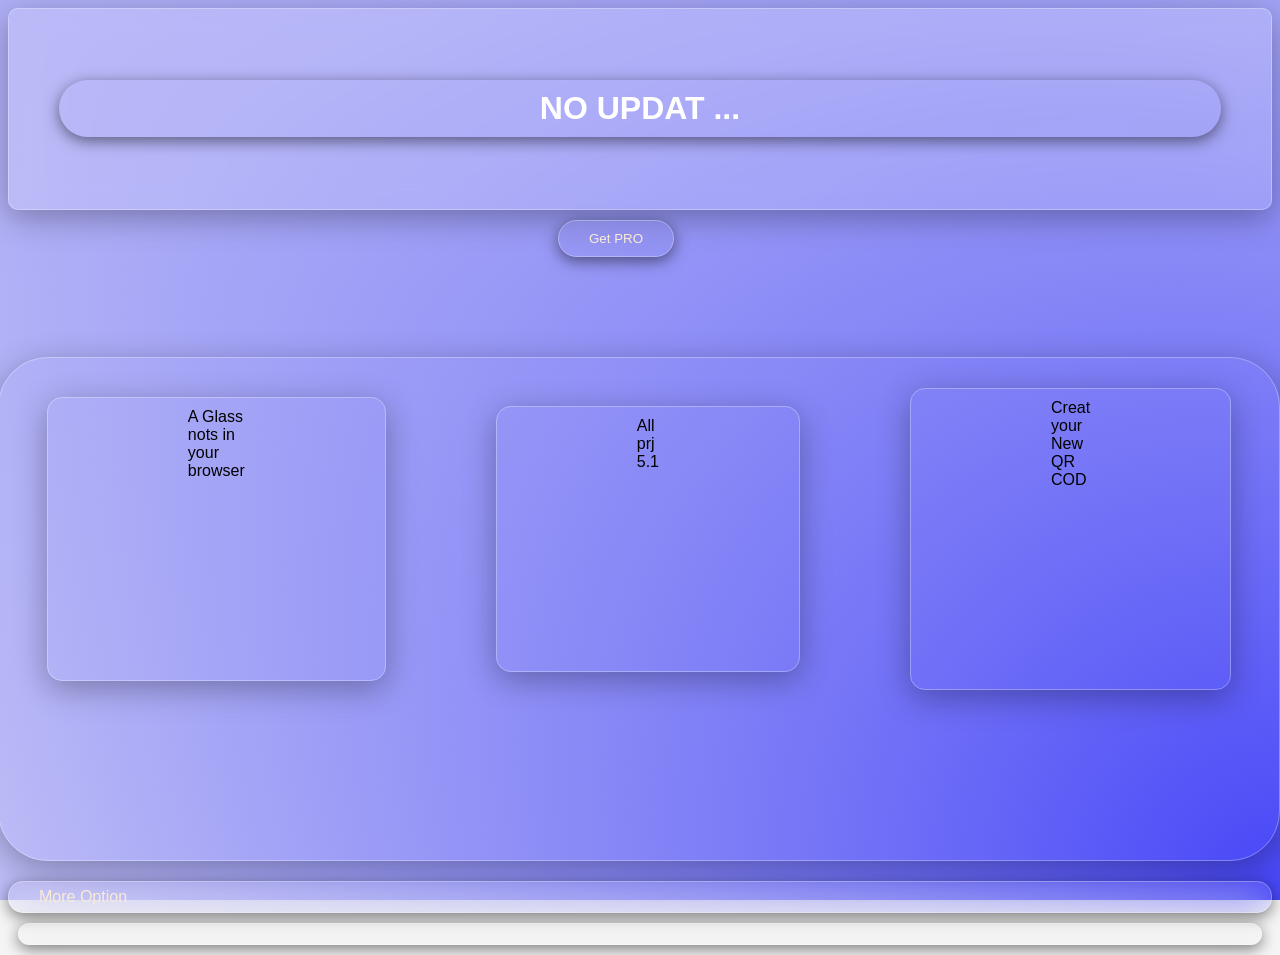
==== index1.html @ 7d1164cf "Rename box-style.html to index1.html" ====
<!DOCTYPE html>
<html lang="en">
<head>
    <link rel="stylesheet" href="box-style.css">
    <meta charset="UTF-8">
    <meta name="viewport" content="width=device-width, initial-scale=1.0">
    <title>box</title>
</head>
<body>
    <div class="box1"><h1 class="text1">NO UPDAT ...</h1></div>
    <button class="but2" commandfor="popule" command="show-modal" id="sin">Get PRO</button>
    <dialog id="popule" class="dialog"><h1 class="text2signin1">Get Premium</h1>
        <div class="boxpro">
            <pre><h3 class="hart">Get 30$ Now</h3><button class="butget">Get</button></pre>
            <hr class="hr1">
            <pre><h3 class="hart">Get 0$ Free</h3><button class="getfree">Get Free</button></pre>
            <hr class="hr2">
            <pre><h3 class="hart">Get PRO</h3><button class="butget">Get</button></pre>
        </div>
        <button commandfor="popule" command="close" class="close1">
                close
        </button>
    </dialog>
    <div class="boxall">
    <div class="box3">A Glass nots in your browser</div>
    <div class="box4">All prj 5.1</div>
    <div class="box5">Creat your New QR COD</div>
    </div>
    <section class="text-more-option">More Option</section>
    <div class="box-section-more"></div>
</body>
</html>
---- box-style.css ----
body {
    background: radial-gradient(circle at 100% 100%, rgb(70, 70, 248) 0%, transparent 100%), 
    radial-gradient(circle at 0% 0%, rgb(175, 175, 247) 0%, transparent 100%) whitesmoke;
    background-attachment: fixed;
    font-family: 'Franklin Gothic Medium', 'Arial Narrow', Arial, sans-serif;
}

.box1 {
    padding: 50px;
    border-radius: 10px;
    background: rgba(255, 255, 255, 0.15);
    backdrop-filter: blur(12px);
    -webkit-backdrop-filter: blur(12px);
    border: 1px solid rgba(255, 255, 255, 0.3);
    box-shadow: 0 8px 32px rgba(0, 0, 0, 0.3);
    color: #fff;
}

.text1 {
    color: #fff;
    box-shadow: 0 4px 15px rgba(0, 0, 0, 0.5);
    justify-content: center;
    display: flex;
    padding: 10px;
    border-radius: 30px;
}

.but2 {
    border-radius: 20px;
    background: transparent;
    padding: 10px 30px;
    box-shadow: 0 4px 15px rgba(0, 0, 0, 0.5);
    cursor: pointer;
    backdrop-filter: blur(12px);
    -webkit-backdrop-filter: blur(12px);
    border: 1px solid rgba(255, 255, 255, 0.3);
    margin: 10px 0px 0px 550px;
    color: antiquewhite;
    font-family: 'Franklin Gothic Medium', 'Arial Narrow', Arial, sans-serif;
}

.close1 {
    border-radius: 10px;
    padding: 5px 20px;
    box-shadow: 0 4px 15px rgba(0, 0, 0, 0.5);
    background: transparent;
    margin: 0 0 0 90px;
    backdrop-filter: blur(10px);
    -webkit-backdrop-filter: blur(15px);
    border: 1px solid rgba(255, 255, 255, 0.3);
    cursor: pointer;
    color: antiquewhite;
    font-family: 'Franklin Gothic Medium', 'Arial Narrow', Arial, sans-serif;
}

.dialog {
    border: none;
    position: fixed;
    padding: 40px 150px;
    border-radius: 30px;
    /* ملاحظة: التدرج اللوني الذي كتبته كان مُلغى بالـ rgba بعده — هذا يحافظ على شكله الحالي */
    background: rgba(255, 255, 255, 0.15);
    backdrop-filter: blur(12px);
    -webkit-backdrop-filter: blur(12px);
    border: 1px solid rgba(255, 255, 255, 0.3);
    box-shadow: 0 8px 32px rgba(0, 0, 0, 0.3);
    color: #fff;
    font-family: 'Franklin Gothic Medium', 'Arial Narrow', Arial, sans-serif;
}

.boxpro {
    padding: 20px 40px;
    margin: 10px;
    border-radius: 20px;
    background: transparent;
    box-shadow: 0 4px 15px rgba(0, 0, 0, 0.5);
    color: antiquewhite;
    font-family: 'Franklin Gothic Medium', 'Arial Narrow', Arial, sans-serif;
}

.text2signin1 {
    text-shadow:
        0 0 4px  rgba(255,255,255,0.9),
        0 0 10px rgba(255,255,255,0.7),
        0 0 20px rgba(255,255,255,0.5),
        0 0 40px rgba(255,255,255,0.3);
    margin: 10px;
    justify-content: center;
    display: flex;
    padding: 2px 20px;
    border-radius: 15px;
    backdrop-filter: blur(10px);
    -webkit-backdrop-filter: blur(10px);
    border: 1px solid rgba(255, 255, 255, 0.3);
    box-shadow: 0 8px 32px rgba(0, 0, 0, 0.3);
    color: antiquewhite;
    font-family: 'Franklin Gothic Medium', 'Arial Narrow', Arial, sans-serif;
}

.hart {
    justify-content: center;
    display: flex;
}

.butget {
    border-radius: 15px;
    padding: 2px 12px;
    box-shadow: 0 4px 15px rgba(0, 0, 0, 0.5);
    backdrop-filter: blur(20px);
    -webkit-backdrop-filter: blur(20px);
    border: 1px solid rgba(255, 255, 255, 0.3);
    background: transparent;
    cursor: pointer;
    color: antiquewhite;
    font-family: 'Franklin Gothic Medium', 'Arial Narrow', Arial, sans-serif;
    margin: 0px 0px 0px 50px;
}

.getfree {
    border-radius: 15px;
    padding: 2px 12px;
    box-shadow: 0 4px 15px rgba(0, 0, 0, 0.5);
    backdrop-filter: blur(20px);
    -webkit-backdrop-filter: blur(20px);
    border: 1px solid rgba(255, 255, 255, 0.3);
    background: transparent;
    cursor: pointer;
    color: antiquewhite;
    font-family: 'Franklin Gothic Medium', 'Arial Narrow', Arial, sans-serif;
    margin: 0px 0px 0px 35px;
}
.hr{
    border: none;
    max-width: 10px;
}
.box3{
    padding: 10px 140px 200px 140px;
    margin: 30px 10px 10px 10px;
    backdrop-filter: blur(10%);
    -webkit-backdrop-filter: blur(20px);
    border: 1px solid rgba(255, 255, 255, 0.3);
    box-shadow: 0 8px 32px rgba(0, 0, 0, 0.3);
    cursor: pointer;
    border-radius: 15px;
}
.box4{
    padding: 10px 140px 200px 140px;
    margin: 30px 100px 10px 100px;
    backdrop-filter: blur(10%);
    -webkit-backdrop-filter: blur(20px);
    border: 1px solid rgba(255, 255, 255, 0.3);
    box-shadow: 0 8px 32px rgba(0, 0, 0, 0.3);
    cursor: pointer;
    border-radius: 15px;
}
.box5{
    padding: 10px 140px 200px 140px;
    margin: 30px 10px 10px 10px;
    backdrop-filter: blur(10%);
    -webkit-backdrop-filter: blur(20px);
    border: 1px solid rgba(255, 255, 255, 0.3);
    box-shadow: 0 8px 32px rgba(0, 0, 0, 0.3);
    cursor: pointer;
    border-radius: 15px;
}
.boxall{
    padding: 0px 200px 160px 200px;
    margin: 100px -8px 0px -10px;
    justify-content: center;
    display: flex;
    align-items: center;
    border-radius: 50px 50px 50px 50px;
    backdrop-filter: blur(10%);
    -webkit-backdrop-filter: blur(20px);
    border: 1px solid rgba(255, 255, 255, 0.3);
    box-shadow: 0 8px 32px rgba(0, 0, 0, 0.3);
}
.text-more-option{
    color: aliceblue;
    border-radius: 15px;
    padding: 2px 12px;
    box-shadow: 0 4px 15px rgba(0, 0, 0, 0.5);
    backdrop-filter: blur(20px);
    -webkit-backdrop-filter: blur(20px);
    border: 1px solid rgba(255, 255, 255, 0.3);
    background: transparent;
    cursor: pointer;
    color: antiquewhite;
    font-family: 'Franklin Gothic Medium', 'Arial Narrow', Arial, sans-serif;
    margin: 20px 0px 0px 0px;
    padding: 6px 6px 6px 30px;
}
.box-section-more{
    border-radius: 15px;
    padding: 2px 12px;
    box-shadow: 0 4px 15px rgba(0, 0, 0, 0.5);
    backdrop-filter: blur(20px);
    -webkit-backdrop-filter: blur(20px);
    border: 1px solid rgba(255, 255, 255, 0.3);
    background: transparent;
    cursor: pointer;
    color: antiquewhite;
    font-family: 'Franklin Gothic Medium', 'Arial Narrow', Arial, sans-serif;
    padding: 10px 100px;
    margin: 10px 10px;
}
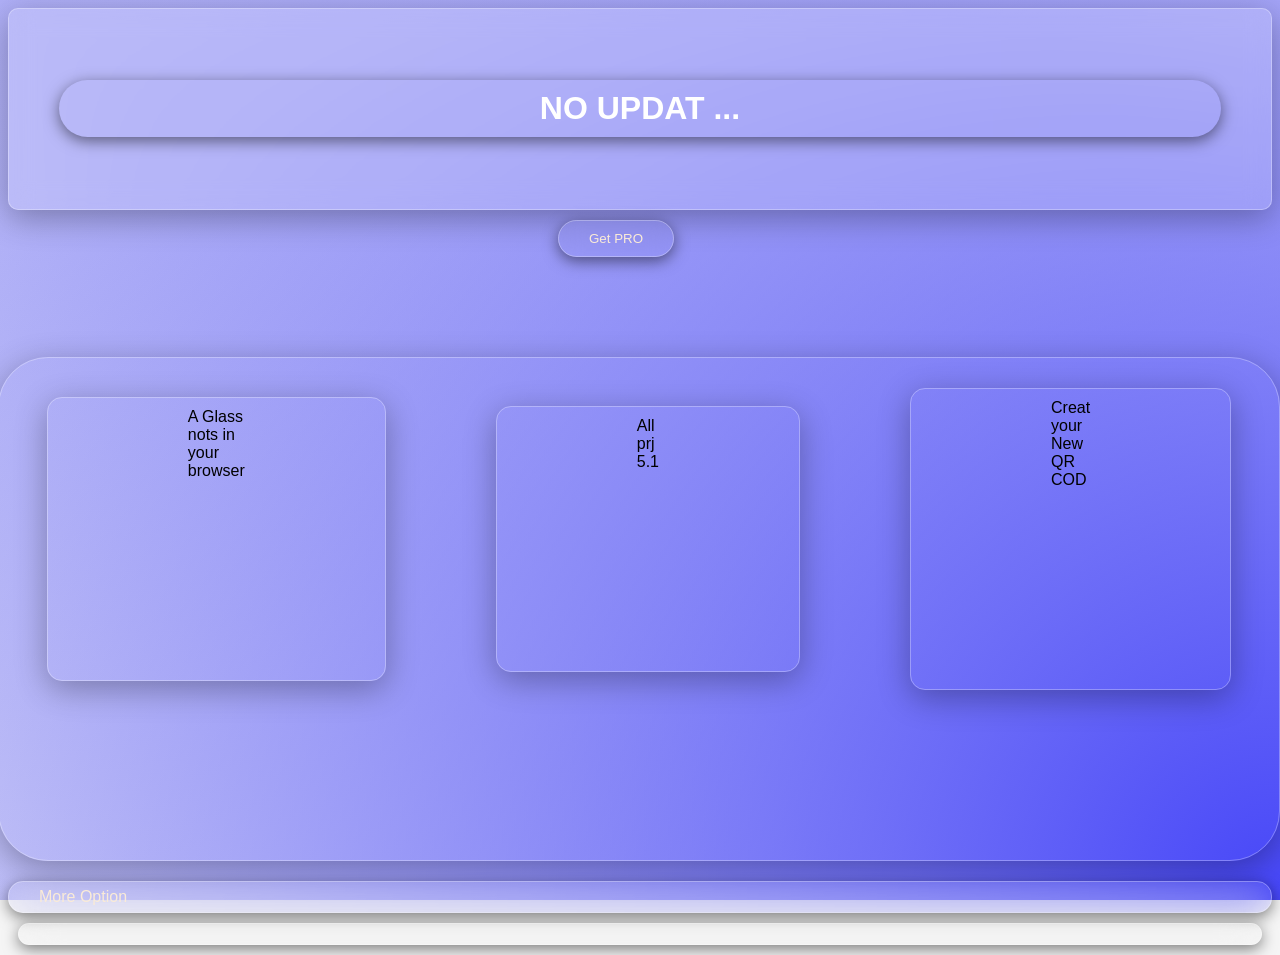
==== commit d9ba54da: "Change stylesheet link from box-style.css to index1.css" ====
--- a/index1.html
+++ b/index1.html
@@ -1,7 +1,7 @@
 <!DOCTYPE html>
 <html lang="en">
 <head>
-    <link rel="stylesheet" href="box-style.css">
+    <link rel="stylesheet" href="index1.css">
     <meta charset="UTF-8">
     <meta name="viewport" content="width=device-width, initial-scale=1.0">
     <title>box</title>
--- a/index1.css
+++ b/index1.css
@@ -0,0 +1,206 @@
+body {
+    background: radial-gradient(circle at 100% 100%, rgb(70, 70, 248) 0%, transparent 100%), 
+    radial-gradient(circle at 0% 0%, rgb(175, 175, 247) 0%, transparent 100%) whitesmoke;
+    background-attachment: fixed;
+    font-family: 'Franklin Gothic Medium', 'Arial Narrow', Arial, sans-serif;
+}
+
+.box1 {
+    padding: 50px;
+    border-radius: 10px;
+    background: rgba(255, 255, 255, 0.15);
+    backdrop-filter: blur(12px);
+    -webkit-backdrop-filter: blur(12px);
+    border: 1px solid rgba(255, 255, 255, 0.3);
+    box-shadow: 0 8px 32px rgba(0, 0, 0, 0.3);
+    color: #fff;
+}
+
+.text1 {
+    color: #fff;
+    box-shadow: 0 4px 15px rgba(0, 0, 0, 0.5);
+    justify-content: center;
+    display: flex;
+    padding: 10px;
+    border-radius: 30px;
+}
+
+.but2 {
+    border-radius: 20px;
+    background: transparent;
+    padding: 10px 30px;
+    box-shadow: 0 4px 15px rgba(0, 0, 0, 0.5);
+    cursor: pointer;
+    backdrop-filter: blur(12px);
+    -webkit-backdrop-filter: blur(12px);
+    border: 1px solid rgba(255, 255, 255, 0.3);
+    margin: 10px 0px 0px 550px;
+    color: antiquewhite;
+    font-family: 'Franklin Gothic Medium', 'Arial Narrow', Arial, sans-serif;
+}
+
+.close1 {
+    border-radius: 10px;
+    padding: 5px 20px;
+    box-shadow: 0 4px 15px rgba(0, 0, 0, 0.5);
+    background: transparent;
+    margin: 0 0 0 90px;
+    backdrop-filter: blur(10px);
+    -webkit-backdrop-filter: blur(15px);
+    border: 1px solid rgba(255, 255, 255, 0.3);
+    cursor: pointer;
+    color: antiquewhite;
+    font-family: 'Franklin Gothic Medium', 'Arial Narrow', Arial, sans-serif;
+}
+
+.dialog {
+    border: none;
+    position: fixed;
+    padding: 40px 150px;
+    border-radius: 30px;
+    /* ملاحظة: التدرج اللوني الذي كتبته كان مُلغى بالـ rgba بعده — هذا يحافظ على شكله الحالي */
+    background: rgba(255, 255, 255, 0.15);
+    backdrop-filter: blur(12px);
+    -webkit-backdrop-filter: blur(12px);
+    border: 1px solid rgba(255, 255, 255, 0.3);
+    box-shadow: 0 8px 32px rgba(0, 0, 0, 0.3);
+    color: #fff;
+    font-family: 'Franklin Gothic Medium', 'Arial Narrow', Arial, sans-serif;
+}
+
+.boxpro {
+    padding: 20px 40px;
+    margin: 10px;
+    border-radius: 20px;
+    background: transparent;
+    box-shadow: 0 4px 15px rgba(0, 0, 0, 0.5);
+    color: antiquewhite;
+    font-family: 'Franklin Gothic Medium', 'Arial Narrow', Arial, sans-serif;
+}
+
+.text2signin1 {
+    text-shadow:
+        0 0 4px  rgba(255,255,255,0.9),
+        0 0 10px rgba(255,255,255,0.7),
+        0 0 20px rgba(255,255,255,0.5),
+        0 0 40px rgba(255,255,255,0.3);
+    margin: 10px;
+    justify-content: center;
+    display: flex;
+    padding: 2px 20px;
+    border-radius: 15px;
+    backdrop-filter: blur(10px);
+    -webkit-backdrop-filter: blur(10px);
+    border: 1px solid rgba(255, 255, 255, 0.3);
+    box-shadow: 0 8px 32px rgba(0, 0, 0, 0.3);
+    color: antiquewhite;
+    font-family: 'Franklin Gothic Medium', 'Arial Narrow', Arial, sans-serif;
+}
+
+.hart {
+    justify-content: center;
+    display: flex;
+}
+
+.butget {
+    border-radius: 15px;
+    padding: 2px 12px;
+    box-shadow: 0 4px 15px rgba(0, 0, 0, 0.5);
+    backdrop-filter: blur(20px);
+    -webkit-backdrop-filter: blur(20px);
+    border: 1px solid rgba(255, 255, 255, 0.3);
+    background: transparent;
+    cursor: pointer;
+    color: antiquewhite;
+    font-family: 'Franklin Gothic Medium', 'Arial Narrow', Arial, sans-serif;
+    margin: 0px 0px 0px 50px;
+}
+
+.getfree {
+    border-radius: 15px;
+    padding: 2px 12px;
+    box-shadow: 0 4px 15px rgba(0, 0, 0, 0.5);
+    backdrop-filter: blur(20px);
+    -webkit-backdrop-filter: blur(20px);
+    border: 1px solid rgba(255, 255, 255, 0.3);
+    background: transparent;
+    cursor: pointer;
+    color: antiquewhite;
+    font-family: 'Franklin Gothic Medium', 'Arial Narrow', Arial, sans-serif;
+    margin: 0px 0px 0px 35px;
+}
+.hr{
+    border: none;
+    max-width: 10px;
+}
+.box3{
+    padding: 10px 140px 200px 140px;
+    margin: 30px 10px 10px 10px;
+    backdrop-filter: blur(10%);
+    -webkit-backdrop-filter: blur(20px);
+    border: 1px solid rgba(255, 255, 255, 0.3);
+    box-shadow: 0 8px 32px rgba(0, 0, 0, 0.3);
+    cursor: pointer;
+    border-radius: 15px;
+}
+.box4{
+    padding: 10px 140px 200px 140px;
+    margin: 30px 100px 10px 100px;
+    backdrop-filter: blur(10%);
+    -webkit-backdrop-filter: blur(20px);
+    border: 1px solid rgba(255, 255, 255, 0.3);
+    box-shadow: 0 8px 32px rgba(0, 0, 0, 0.3);
+    cursor: pointer;
+    border-radius: 15px;
+}
+.box5{
+    padding: 10px 140px 200px 140px;
+    margin: 30px 10px 10px 10px;
+    backdrop-filter: blur(10%);
+    -webkit-backdrop-filter: blur(20px);
+    border: 1px solid rgba(255, 255, 255, 0.3);
+    box-shadow: 0 8px 32px rgba(0, 0, 0, 0.3);
+    cursor: pointer;
+    border-radius: 15px;
+}
+.boxall{
+    padding: 0px 200px 160px 200px;
+    margin: 100px -8px 0px -10px;
+    justify-content: center;
+    display: flex;
+    align-items: center;
+    border-radius: 50px 50px 50px 50px;
+    backdrop-filter: blur(10%);
+    -webkit-backdrop-filter: blur(20px);
+    border: 1px solid rgba(255, 255, 255, 0.3);
+    box-shadow: 0 8px 32px rgba(0, 0, 0, 0.3);
+}
+.text-more-option{
+    color: aliceblue;
+    border-radius: 15px;
+    padding: 2px 12px;
+    box-shadow: 0 4px 15px rgba(0, 0, 0, 0.5);
+    backdrop-filter: blur(20px);
+    -webkit-backdrop-filter: blur(20px);
+    border: 1px solid rgba(255, 255, 255, 0.3);
+    background: transparent;
+    cursor: pointer;
+    color: antiquewhite;
+    font-family: 'Franklin Gothic Medium', 'Arial Narrow', Arial, sans-serif;
+    margin: 20px 0px 0px 0px;
+    padding: 6px 6px 6px 30px;
+}
+.box-section-more{
+    border-radius: 15px;
+    padding: 2px 12px;
+    box-shadow: 0 4px 15px rgba(0, 0, 0, 0.5);
+    backdrop-filter: blur(20px);
+    -webkit-backdrop-filter: blur(20px);
+    border: 1px solid rgba(255, 255, 255, 0.3);
+    background: transparent;
+    cursor: pointer;
+    color: antiquewhite;
+    font-family: 'Franklin Gothic Medium', 'Arial Narrow', Arial, sans-serif;
+    padding: 10px 100px;
+    margin: 10px 10px;
+}
